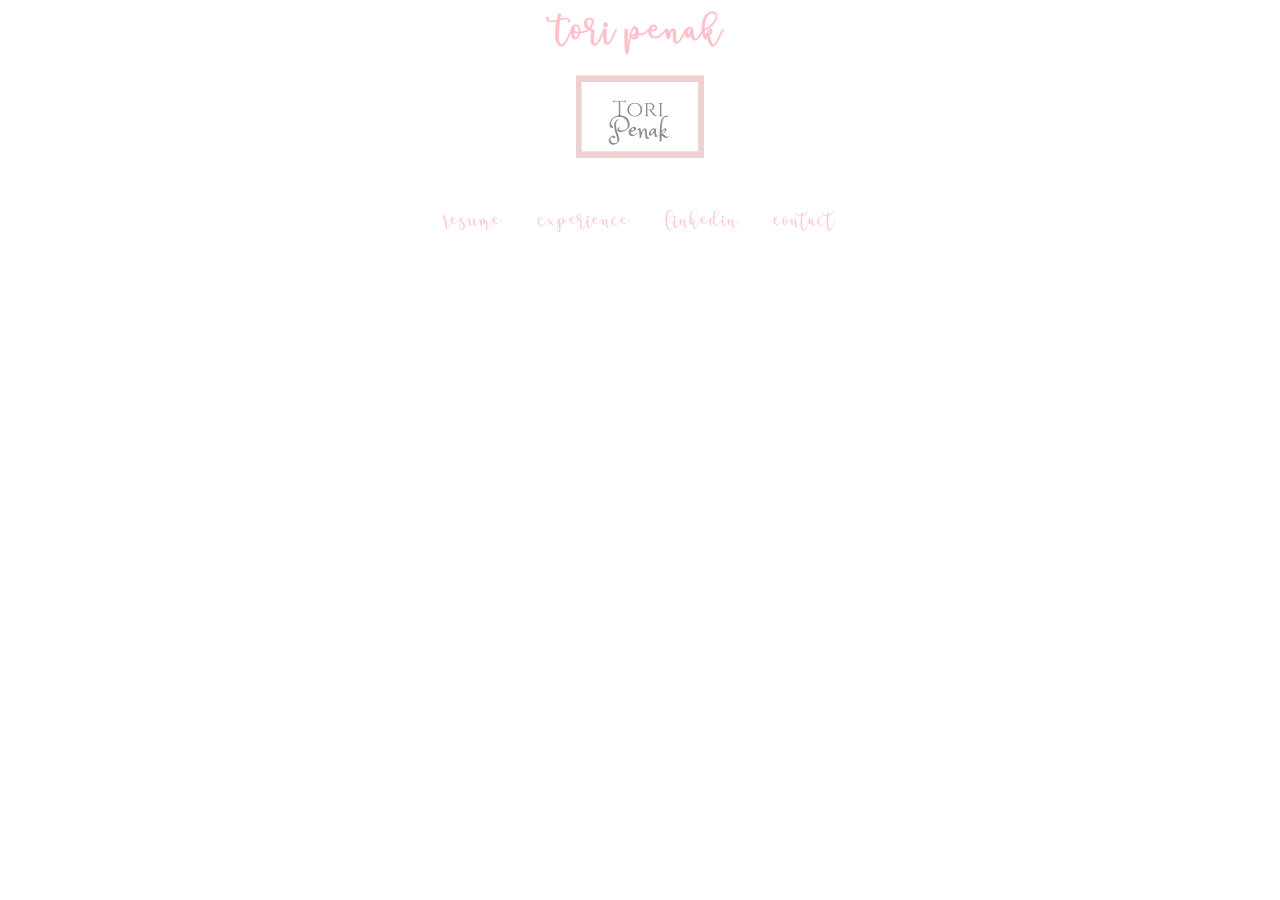
==== contact.html @ 4a15e5ae "added links to navbar" ====
<!DOCTYPE html>
<html>
<head>
  <meta charset="UTF-8">
  <title>Tori's Contact </title>
  <style>
  @font-face {
    font-family: "steafont";
    src: url(steafont.otf);
  }
    .navbar {
      font-family: steafont;
      float: none;
      vertical-align: top;
      background-color: white;
      text-align: center;
    }
    .navbar a{
      display: inline-block;
      color: pink;
      padding: 14px 16px;
      text-decoration: none;
      font-size: 17px;
    }
    .ToriLogo{
      font-family: steafont;
      display: block;
      margin:auto;
      width: 200px;
      text-align: center;
      color: pink;
    }
    .row2{
      margin:auto;
    }
    .content{
      padding-top: 1px;
      padding-bottom: 0.5px;
      background-image: url(background.jpg);
      background-repeat: repeat-x;
      background-position: top left;
    }
  </style>
</head>



<body>
  <div class="content">
    <div class="ToriLogo">
      <h1 class="ToriLogo">Tori Penak</h1>
      <h1> <a class=Logo href="index.html"><img src="./ToriLogo.png" alt="Tori Penak"></a></h1>
    </div>
    <div class="navbar">
      <a href="index.html">Resume</a>
      <a href="toriExperience.html">Experience</a>
      <a href="index.html">LinkedIn</a>
      <a href="index.html">Contact</a>
    </div>

  </div>

</body>

</html>
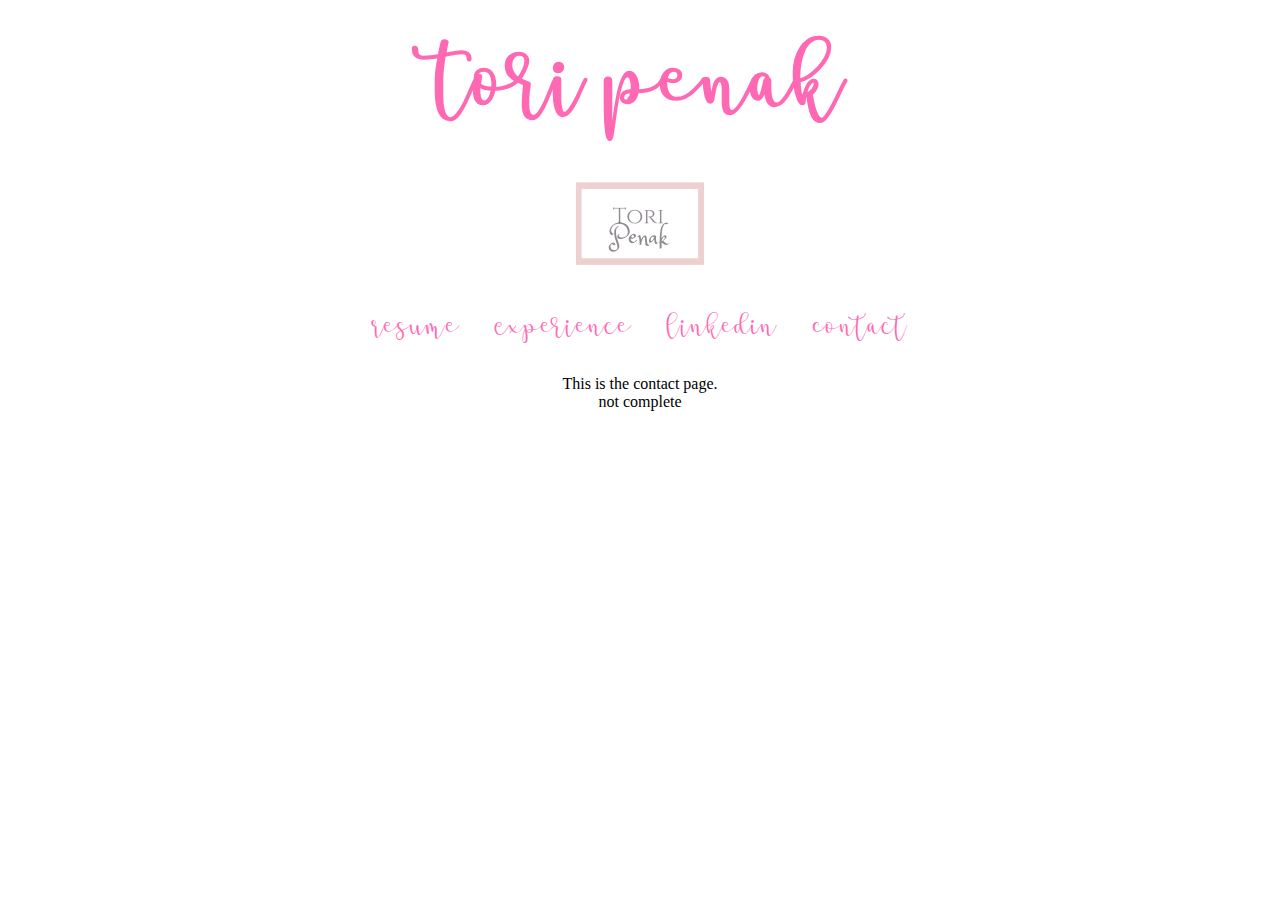
==== commit b8edd8a0: "testing different font colors and sizes" ====
--- a/contact.html
+++ b/contact.html
@@ -2,33 +2,42 @@
 <html>
 <head>
   <meta charset="UTF-8">
-  <title>Tori's Contact </title>
+  <title>Tori's Website </title>
   <style>
   @font-face {
     font-family: "steafont";
     src: url(steafont.otf);
   }
-    .navbar {
+  .navbar {
       font-family: steafont;
       float: none;
       vertical-align: top;
       background-color: white;
       text-align: center;
     }
-    .navbar a{
+    .navbar a {
       display: inline-block;
-      color: pink;
+      color: hotpink;
       padding: 14px 16px;
       text-decoration: none;
-      font-size: 17px;
+      font-size: 25px;
     }
     .ToriLogo{
       font-family: steafont;
+      font-size: 80px;
+
+      margin:auto;
+      width: 500px;
+      text-align: center;
+      padding-top: 20px;
+      color: hotpink;
+    }
+    .Logo{
       display: block;
       margin:auto;
       width: 200px;
       text-align: center;
-      color: pink;
+      padding-top: 20px;
     }
     .row2{
       margin:auto;
@@ -36,9 +45,13 @@
     .content{
       padding-top: 1px;
       padding-bottom: 0.5px;
+
       background-image: url(background.jpg);
       background-repeat: repeat-x;
       background-position: top left;
+    }
+    .mainbar{
+      text-align: center;
     }
   </style>
 </head>
@@ -47,15 +60,19 @@
 
 <body>
   <div class="content">
-    <div class="ToriLogo">
+    <div class="Title">
       <h1 class="ToriLogo">Tori Penak</h1>
-      <h1> <a class=Logo href="index.html"><img src="./ToriLogo.png" alt="Tori Penak"></a></h1>
+      <h1> <a class="Logo" href="index.html"><img src="ToriLogo.png" alt="Tori Penak"></a></h1>
     </div>
     <div class="navbar">
       <a href="index.html">Resume</a>
       <a href="toriExperience.html">Experience</a>
       <a href="index.html">LinkedIn</a>
-      <a href="index.html">Contact</a>
+      <a href="contact.html">Contact</a>
+    </div>
+    <div class="mainbar">
+      <p>This is the contact page. <br>not complete</p>
+
     </div>
 
   </div>
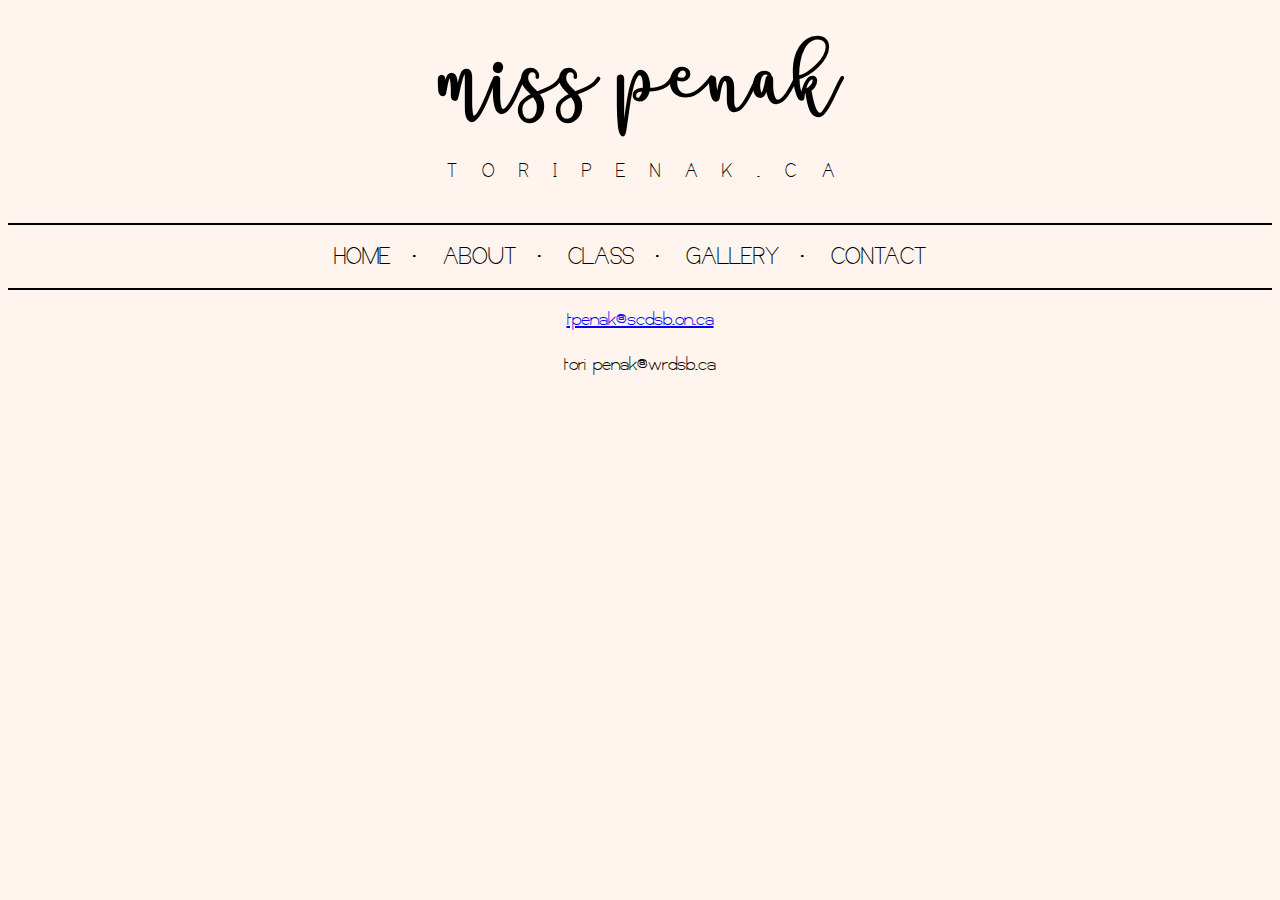
==== commit 9b7d03d8: "added contacts" ====
--- a/contact.html
+++ b/contact.html
@@ -8,29 +8,72 @@
     font-family: "steafont";
     src: url(steafont.otf);
   }
+  @font-face {
+    font-family: "castor";
+    src: url(castorgate.ttf);
+  }
+  body{
+    background-color: seashell;
+  }
+  p.webname{
+    word-spacing: 18px;
+  }
+  hr {
+    display: block;
+    height: 0px;
+    border: 0;
+    border-top: 2px solid black;
+    margin: 1em 0;
+    padding: 0;
+  }
+  a.link:hover{
+    color: LightGray;
+  }
+  a.last:hover{
+    color: LightGray;
+  }
+  a.link::after{
+    padding-left: 20px;
+    content: '\00B7';
+    color: black;
+  }
+  .topbar{
+
+  }
   .navbar {
-      font-family: steafont;
+      font-family: castor;
       float: none;
       vertical-align: top;
-      background-color: white;
+      background-color: seashell;
       text-align: center;
     }
     .navbar a {
       display: inline-block;
-      color: hotpink;
-      padding: 14px 16px;
+      color: black;
       text-decoration: none;
       font-size: 25px;
+      padding-right: 20px;
+    }
+    .webname{
+      font-family: castor;
+      font-size: 20px;
+      padding-bottom: 20px;
+
     }
     .ToriLogo{
       font-family: steafont;
-      font-size: 80px;
-
+      font-size: 75px;
       margin:auto;
-      width: 500px;
+      width: 200px;
       text-align: center;
-      padding-top: 20px;
-      color: hotpink;
+      color: black;
+    }
+    .Title{
+      text-align: center;
+    }
+    .ToriLogo:link{
+      text-align: center;
+      text-decoration: none;
     }
     .Logo{
       display: block;
@@ -38,6 +81,9 @@
       width: 200px;
       text-align: center;
       padding-top: 20px;
+    }
+    .divide{
+      border-color: whitesmoke;
     }
     .row2{
       margin:auto;
@@ -51,6 +97,8 @@
       background-position: top left;
     }
     .mainbar{
+      font-family: castor;
+      font-size: 20px;
       text-align: center;
     }
   </style>
@@ -60,21 +108,27 @@
 
 <body>
   <div class="content">
-    <div class="Title">
-      <h1 class="ToriLogo">Tori Penak</h1>
-      <h1> <a class="Logo" href="index.html"><img src="ToriLogo.png" alt="Tori Penak"></a></h1>
-    </div>
-    <div class="navbar">
-      <a href="index.html">Resume</a>
-      <a href="toriExperience.html">Experience</a>
-      <a href="index.html">LinkedIn</a>
-      <a href="contact.html">Contact</a>
+    <div class="topbar">
+      <div class="Title">
+        <h1> <a class="ToriLogo" href="index.html">Miss Penak</a></h1>
+        <p class="webname">T O R I P E N A K . C A</p>
+      </div
+      <div class="divide"><hr /></div>
+      <div class="navbar">
+        <a class="link" href="index.html">HOME</a>
+        <a class="link" href="index.html">ABOUT</a>
+        <a class="link" href="index.html">CLASS</a>
+        <a class="link" href="index.html">GALLERY</a>
+        <a class="last" href="contact.html">CONTACT</a>
+      </div>
+      <div class="divide"><hr /></div>
     </div>
     <div class="mainbar">
-      <p>This is the contact page. <br>not complete</p>
+      <a href="mailto:tpenak@scdsb.on.ca?Subject=Love%20The%20Website" target="_top">tpenak@scdsb.on.ca</a>
+      <p></p>
+      <p>tori_penak@wrdsb.ca</p>
 
     </div>
-
   </div>
 
 </body>
